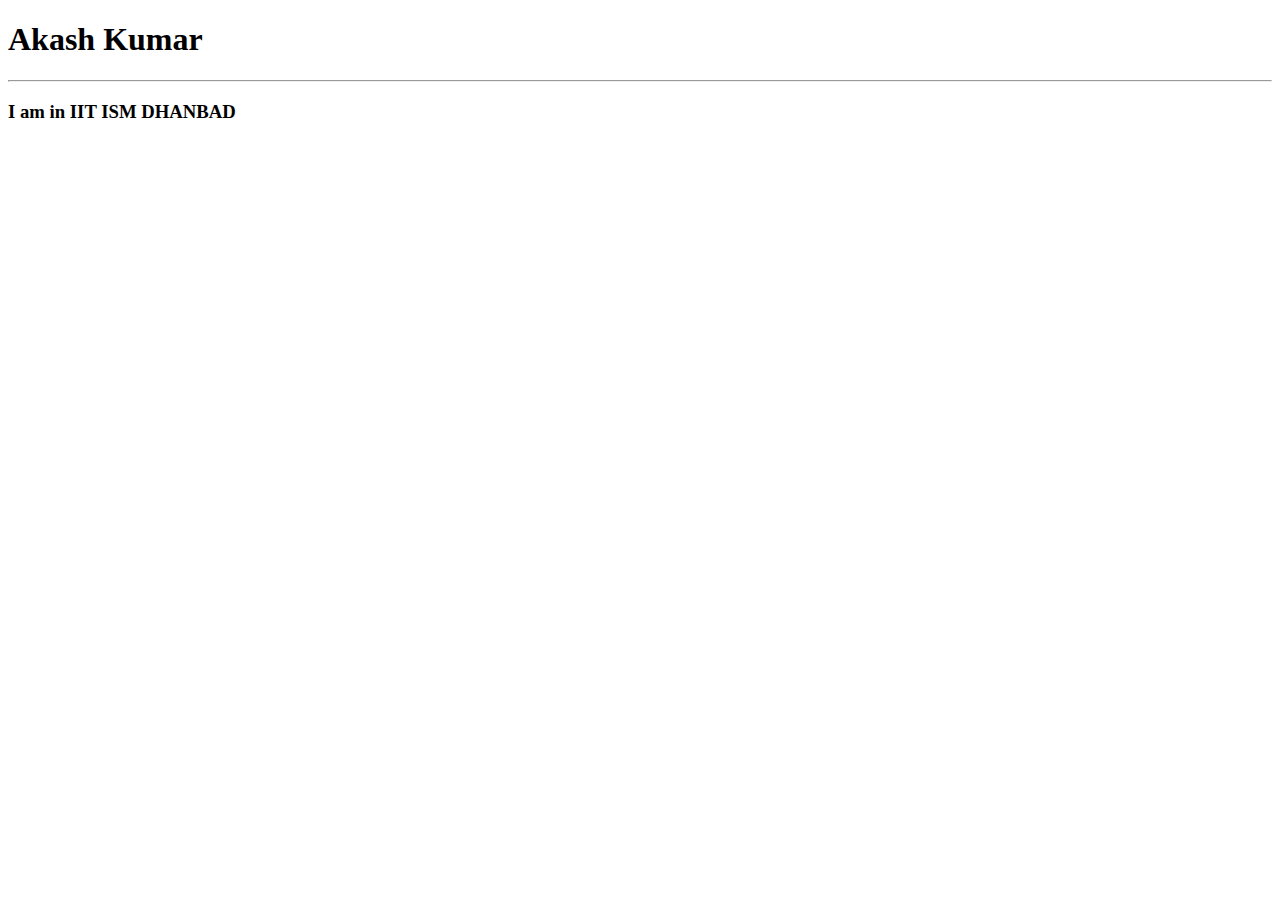
==== Index.html @ fda85192 "renamed" ====
<!DOCTYPE html>
<html lang="en">
<head>
    <meta charset="UTF-8">
    <meta http-equiv="X-UA-Compatible" content="IE=edge">
    <meta name="viewport" content="width=device-width, initial-scale=1.0">
    <title>My Portfolio</title>
</head>
<body>
    <h1>Akash Kumar</h1><hr>
    <h3>I am in IIT ISM DHANBAD</h3>
</body>
</html>
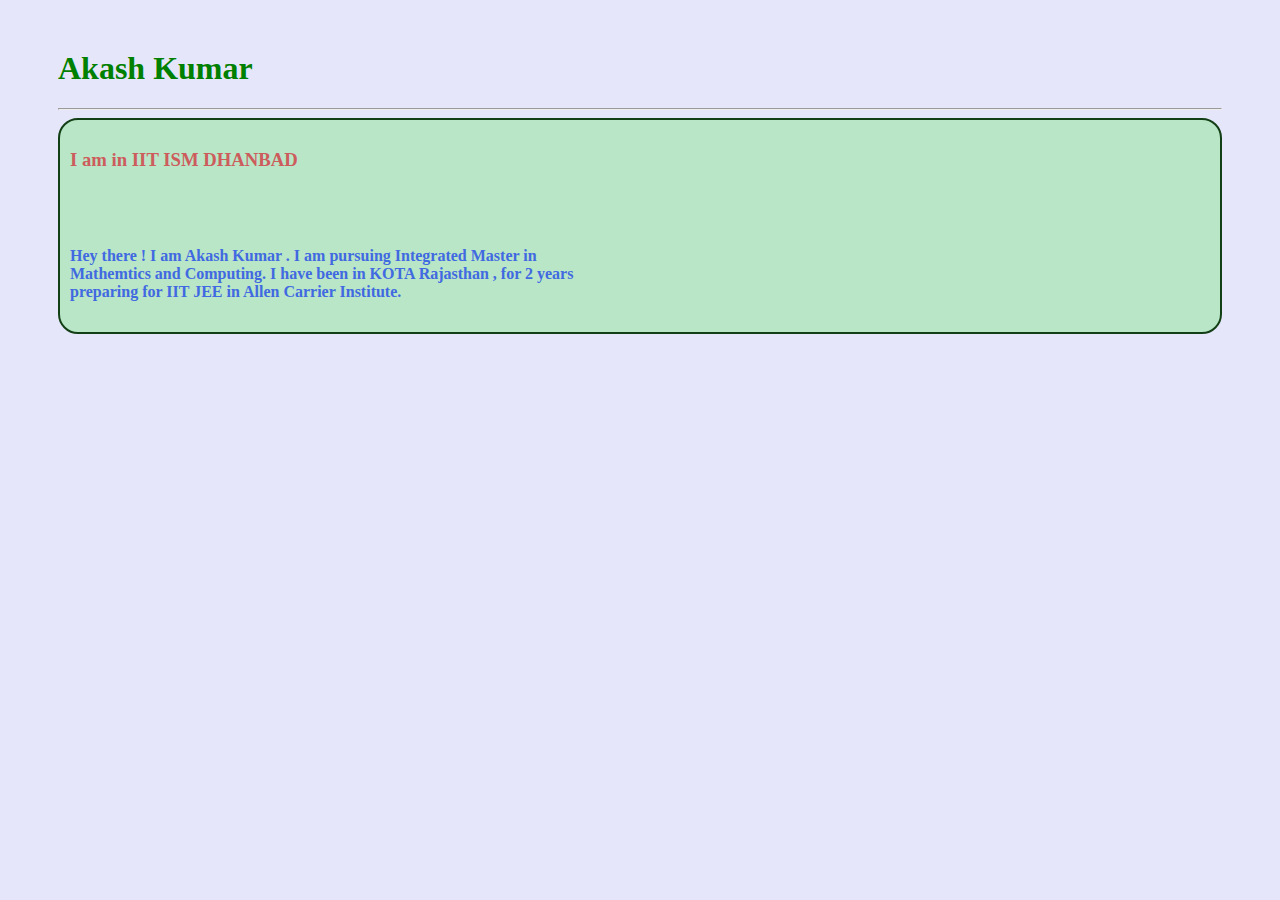
==== commit 48da20d7: "update index.html + add css in it" ====
--- a/Index.html
+++ b/Index.html
@@ -1,13 +1,28 @@
 <!DOCTYPE html>
 <html lang="en">
-<head>
-    <meta charset="UTF-8">
-    <meta http-equiv="X-UA-Compatible" content="IE=edge">
-    <meta name="viewport" content="width=device-width, initial-scale=1.0">
+  <head>
+    <meta charset="UTF-8" />
+    <meta http-equiv="X-UA-Compatible" content="IE=edge" />
+    <meta name="viewport" content="width=device-width, initial-scale=1.0" />
     <title>My Portfolio</title>
-</head>
-<body>
-    <h1>Akash Kumar</h1><hr>
-    <h3>I am in IIT ISM DHANBAD</h3>
-</body>
-</html>+    <link rel="stylesheet" href="style.css" />
+  </head>
+  <body>
+    <div class="container">
+      <h1>Akash Kumar</h1>
+      <hr />
+      <div class="content">
+        <h3>I am in IIT ISM DHANBAD</h3>
+        <br />
+        <br />
+        <h4>
+          Hey there ! I am Akash Kumar . I am pursuing Integrated Master in
+          <br />
+          Mathemtics and Computing. I have been in KOTA Rajasthan , for 2 years
+          <br />
+          preparing for IIT JEE in Allen Carrier Institute.
+        </h4>
+    </div>
+</div>
+  </body>
+</html>
--- a/style.css
+++ b/style.css
@@ -0,0 +1,22 @@
+body{
+    background-color: lavender;
+}
+
+.container{
+    margin: 50px 50px;
+}
+h1{
+    color: green;
+}
+h3{
+    color: indianred;
+}
+h4{
+    color: royalblue;
+}
+.content{
+    padding: 10px 10px;
+    border: 2px solid rgb(19, 63, 22);
+    border-radius: 20px;
+    background-color: rgba(145, 229, 156, 0.548)
+}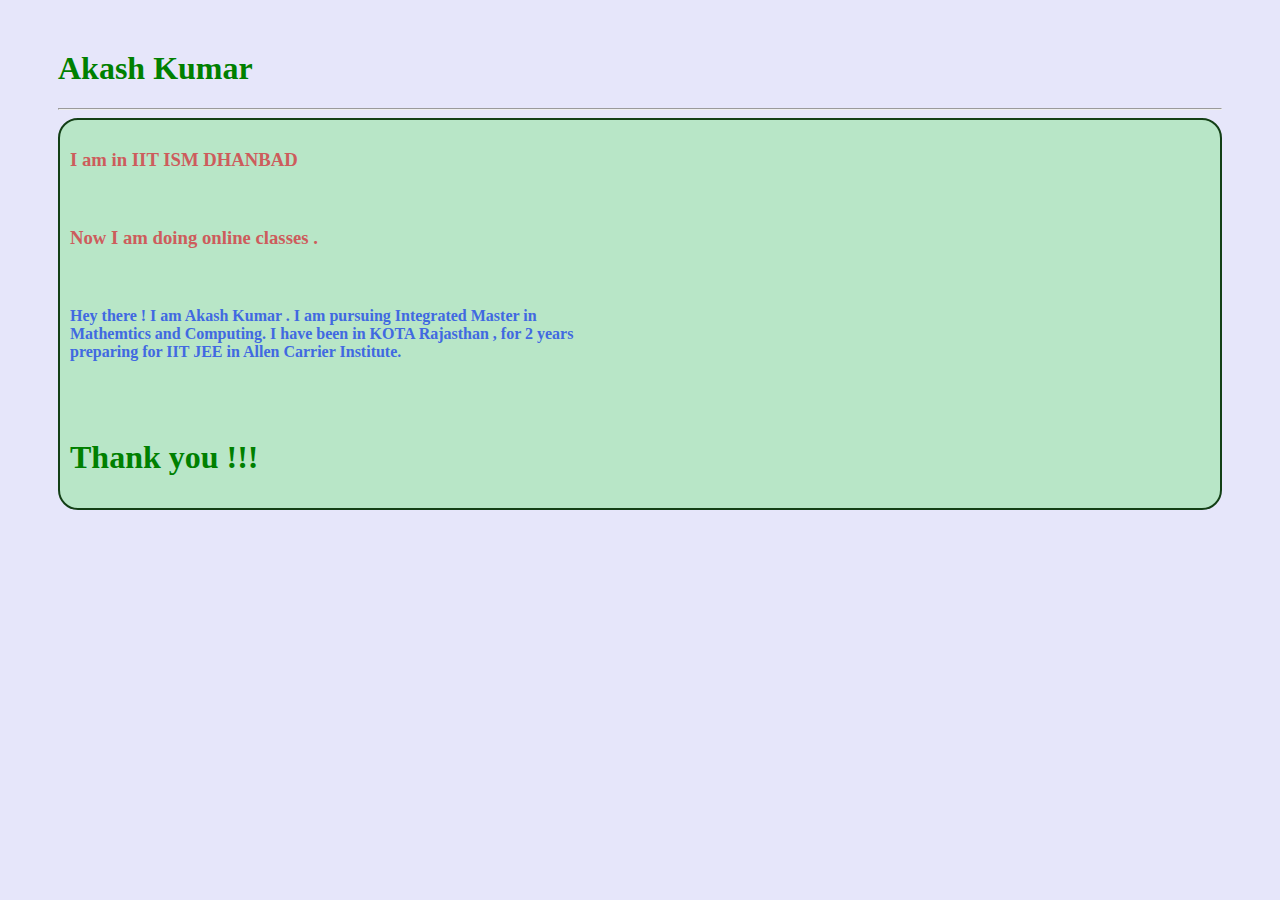
==== commit 509f9069: "update index.html" ====
--- a/Index.html
+++ b/Index.html
@@ -14,6 +14,7 @@
       <div class="content">
         <h3>I am in IIT ISM DHANBAD</h3>
         <br />
+        <h3>Now I am doing online classes .</h3>
         <br />
         <h4>
           Hey there ! I am Akash Kumar . I am pursuing Integrated Master in
@@ -22,6 +23,11 @@
           <br />
           preparing for IIT JEE in Allen Carrier Institute.
         </h4>
+        <br>
+        <br>
+        <h1>
+            Thank you !!!
+        </h1>
     </div>
 </div>
   </body>
